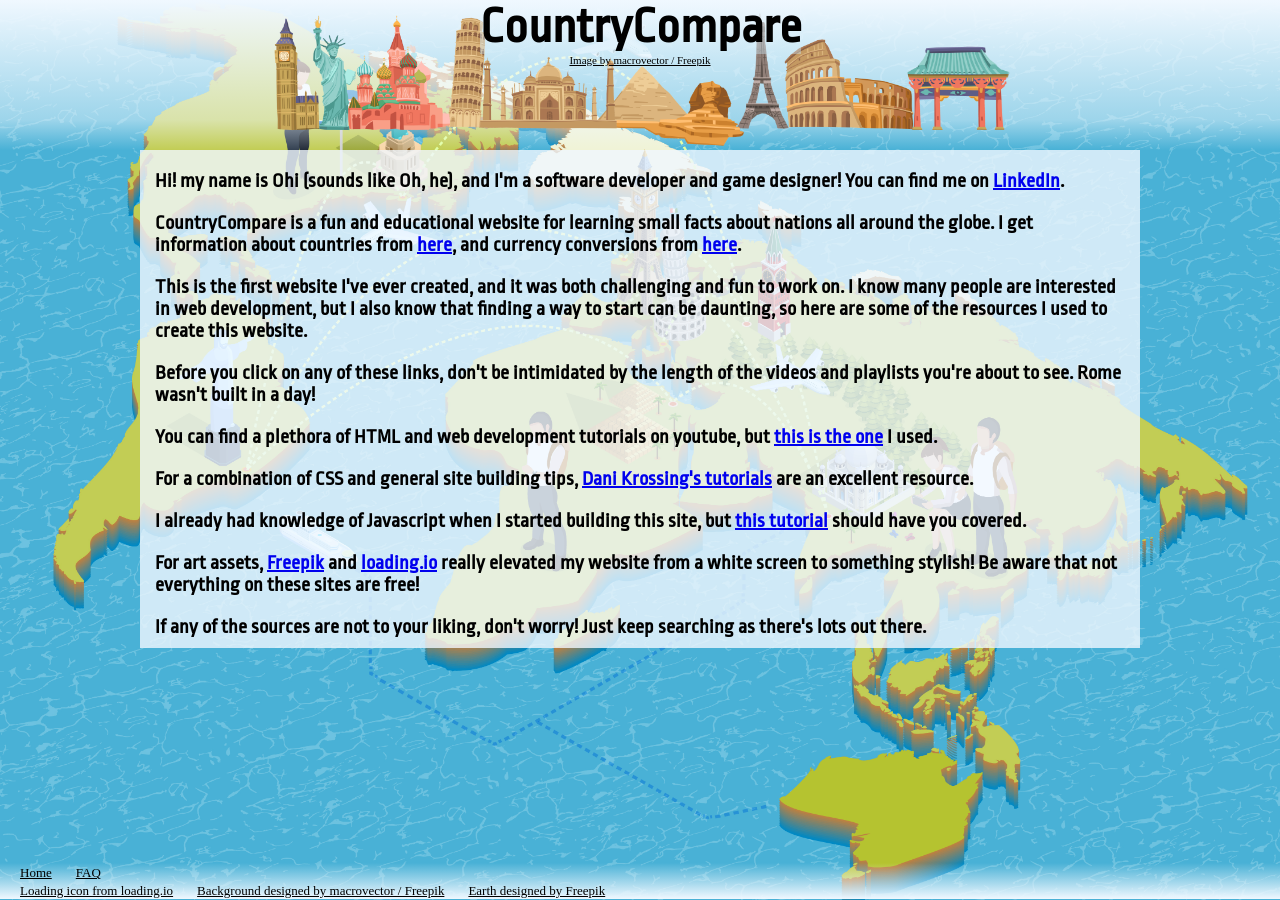
==== about.html @ cd1dc496 "initial commit" ====
<!DOCTYPE html>
<html lang="en">
    <head>
        <title>About CountryCompare</title>
        <meta charset="UTF-8"/>
        <meta name="viewport" content="width=device-width, initial-scale=1.0">
        <link rel="icon" type="image/x-icon" href="favicon.ico">
        <link href="https://fonts.googleapis.com/css2?family=Ropa+Sans&display=swap" rel="stylesheet">
        <link rel="stylesheet" href="css/style.css"/>
    </head>
    <body>
        <header>
            <div>
                <div><h1>CountryCompare</h1></div>
                <div class="creditCaption">
                    <a href="http://www.freepik.com" target="_blank">Image by macrovector / Freepik</a>
                </div>
            </div>            
        </header>

        <div class="mainContentContainer aboutPageMainContentContainer">
            <div class="mainContent aboutPageMainContent">
                <div class="rowBlock">
                    <p>
                        Hi! my name is Ohi (sounds like Oh, he), and I'm a software developer and game designer! You can find me on <a href="https://www.linkedin.com/in/ohi-ahimie/" target="_blank">LinkedIn</a>.
                    </p>
                </div>

                <div class="rowBlock">
                    <p>
                        CountryCompare is a fun and educational website for learning small facts about nations all around the globe.
                        I get information about countries from <a href="https://restcountries.com/" target="_blank">here</a>, and currency conversions from <a href="https://rapidapi.com/fyhao/api/currency-exchange" target="_blank">here</a>.
                    </p>
                </div>
    
                <div class="rowBlock">
                    <p>
                        This is the first website I've ever created, and it was both challenging and fun to work on. I know many people are interested in
                        web development, but I also know that finding a way to start can be daunting, so here are some of the resources I used to create this website.
                    </p>
                </div>
                
                <div class="rowBlock">
                    <p>
                        Before you click on any of these links, don't be intimidated by the length of the videos and playlists you're about to see. Rome wasn't built in a day!
                    </p>
                </div>
                
                <div class="rowBlock">
                    <p>
                        You can find a plethora of HTML and web development tutorials on youtube, but <a href="https://www.youtube.com/watch?v=3RXlQPkJzCM" target="_blank">this is the one</a> I used.
                    </p>
                </div>
    
                <div class="rowBlock">
                    <p>
                        For a combination of CSS and general site building tips, <a href="https://www.youtube.com/playlist?list=PL0eyrZgxdwhwNC5ppZo_dYGVjerQY3xYU" target="_blank">Dani Krossing's tutorials</a> are an excellent resource.
                    </p>
                </div>
    
                <div class="rowBlock">
                    <p>
                        I already had knowledge of Javascript when I started building this site, but <a href="https://www.youtube.com/watch?v=W6NZfCO5SIk" target="_blank">this tutorial</a> should have you covered.
                    </p>
                </div>
                
                <div class="rowBlock">
                    <p>
                        For art assets, <a href="http://www.freepik.com" target="_blank">Freepik</a> and <a href="https://loading.io/" target="_blank">loading.io</a> really elevated my website from a white screen to something stylish! Be aware that not everything on these sites are free!  
                    </p>
                </div>
                
                <div class="rowBlock">
                    <p>
                        If any of the sources are not to your liking, don't worry! Just keep searching as there's lots out there.                    
                    </p>
                </div>    
            </div>
        </div>

        <footer>  
            <div>
                <a href="index.html">Home</a>
                <a href="faq.html">FAQ</a>
            </div>        
            
            <div>
                <a href="https://loading.io/icon/" target="_blank">Loading icon from loading.io</a>
                <a href="http://www.freepik.com" target="_blank">Background designed by macrovector / Freepik</a>
                <a href="http://www.freepik.com" target="_blank">Earth designed by Freepik</a>
            </div>
        </footer>
        
    </body>
</html>
---- css/style.css ----
*{
    margin: 0;
    padding: 0; 
}

html{
    min-height: 100%;
    position: relative;
}

body{
    background-image: url("../img/11165.jpg");
    background-repeat: no-repeat;
    background-size: cover;
    background-position: center;
    height: fit-content;
    /* position: relative; */
    /* min-height: 100vh; */
}

header{
    width: 100%;
    min-height: 75px;
    background-image: url("../img/worldLandscapes.png"), linear-gradient(rgba(240, 248, 255, 1), rgba(240, 248, 255, 0.5) 80%, rgba(240, 248, 255, 0));
    background-repeat: no-repeat;
    background-size: contain;
    background-position: center;
}

header div{
    display: flex;
    align-items: center;
    width: inherit;
    flex-direction: column;
    margin-left: auto;
    margin-right: auto;
}

.titleBox{
    background-image: linear-gradient(rgba(240, 248, 255, 0.6), rgba(203, 232, 245, 0.4));
    display: flex;
    flex-direction: column;
    width: fit-content;
    padding-left: 5px;
    padding-right: 5px;
}

.creditCaption{
    height: fit-content;
    width: fit-content;
    padding-top: 0;
}

.creditCaption a{
    color:black;
    font-size: 11px;
}

h1 {
    font-family: 'Ropa Sans', sans-serif;
    text-align: center;
    display: inline;
    font-size: 28px;
}

h2{
    font-family: 'Ropa Sans', sans-serif;
    text-align: center;
}

h3{
    font-family: 'Ropa Sans', sans-serif;
    text-align: center;
    padding-bottom: 5px;
    font-size: 20px;
}

p{
    font-family: 'Ropa Sans', sans-serif;
    font-weight: 600;
    font-size: 16px;
}

.faqAnswer p{
    color: rgb(82, 82, 82);
}

.mainContentContainer{
    position: relative;
}

.mainContentContainer{
    /*                                header and footer size */
    min-height: calc(max(500px, 100vh) - 75px - 55px);
}

.mainContent{
    margin-left: auto;
    margin-right: auto; 
    margin-bottom: 10px;    
    width: 100%;
    vertical-align: top;
    /* height: fit-content; */
    min-height: 475px;
    background-color:rgba(240, 248, 255, 0.8);
}

.homePageMainContent {
    padding-top: 10px;
    padding-bottom: 10px;
}

.aboutPageMainContent {
    padding-bottom: 10px;
}

.aboutPageMainContent p, .faqPageMainContent p{
    padding-left: 7px;
    padding-right: 7px;
}

.aboutPageMainContent div{
    padding-top: 15px;
}

.faqTitle{
    padding-top: 5px;
    margin-bottom: 5px;
}

.faqAnswer{
    margin-bottom: 20px;
    background-color: rgba(240, 248, 255, 0.8);
    padding-top: 10px;
    padding-bottom: 10px;
}

.faqPageMainContent .rowBlock{
    flex-direction: column;
}

.rowBlock{
    display: flex;
}  

.leftItem{
    margin-right: auto;
    padding-left: 7px;
    max-width: 170px;
    flex: 1;
}

.rightItem{
    margin-left: auto;
    padding-right: 7px;
    max-width: 170px;
    text-align: right;
    flex: 1;
}

.flagImage{
    height: 45px;
    object-fit: contain;
    margin-left: auto; 
    margin-right: auto; 
    display: block;
    margin-bottom: 5px;
}

.middleSelector{
    align-self: flex-end;
}

#linkAlertText{
    background-color: rgba(203, 232, 245, 0.6);
    opacity: 0;
    cursor: default;
}

#flipButton{
    margin-bottom: 3px;
}

.middleSelector .buttonContainer{
    display: flex;
    flex-direction: column;
    align-items: center;
    padding-bottom: 5px;
}

.selectorContainer{
    margin-left: auto; 
    margin-right: auto;
    width: fit-content;
    padding-bottom: 5px;
    display: flex;
    flex-direction: column;
}

.searchContainer {
    margin-bottom: 4px;
}

.inputField{
    width: 117px;
    font-size: 14px;
}

button{
    color: white;
    background-color: rgb(65, 156, 189);
    border-color: rgb(65, 156, 189);
    border-style: solid;
    border-radius: 3px;
    padding-left: 5px;
    padding-right: 5px;
    padding-top: 1px;
    padding-bottom: 2px;
    font-size: 14px;
    transition: opacity 0.15s
}

button:hover{
    opacity: 0.8;
}

button:active{
    opacity: 0.5;
}

.defaultGroup1, .defaultGroup2, .errorGroup1, .errorGroup2 {
    text-align: center;
}   

.centeredItem{
    margin-left: auto;
    margin-right: auto;
    max-width: 90%;
}

.currencyLoader{
    width: 35px;
}

.countryLink{
    color: black;
    text-overflow: ellipsis;
}

footer{ 
    /* height: fit-content; */
    /* position: absolute; */
    /* left: 0;
    bottom: 0; */
    width: 100%;
    overflow: hidden;
    background-image: linear-gradient(rgba(240, 248, 255,0), rgba(240, 248, 255, 1));
}

footer a{
    color:black;
}

footer div a{
    color:black;
    font-size: small;
}

@media only screen and (min-width: 400px){
    .mainContent{
        min-height: 500px;
    }

    .flagImage{
        height: 65px;
    }
}

@media only screen and (min-width: 545px){
    .mainContentContainer{
        /*                                header and footer size */
        min-height: calc(max(650px, 100vh) - 75px - 37px);
    }

    .mainContent{
        /* content is now so wide that it shrinks vertically */
        min-height: 455px;
    }

    .homePageMainContent {
        padding-top: 15px;
        padding-bottom: 15px;
    }

    .flagImage{
        height: 85px;
        margin-bottom: 8px;
    }

    .leftItem{
        padding-left: 25px;
        max-width: 250px;
    }  
    
    .rightItem{
        padding-right: 25px;
        max-width: 250px;
    }
}

@media only screen and (min-width: 750px){
    header{
        min-height: none;
        height: 150px;
    }

    .titleBox{
        background-image: none;
    }

    h1{
        font-size: 50px;
        background-image: linear-gradient(rgba(240, 248, 255, 0.6), rgba(203, 232, 245, 0.4));
    }

    h2{
        font-size: 40px;
    }

    h3{
        font-size: 22px;
    }

    p {
        font-size: 20px;
    }

    .mainContentContainer{
        /*                                header and footer size */
        min-height: calc(max(675px, 100vh) - 150px - 37px);
    }

    .mainContent{
        max-width: 1000px;
        margin-bottom: 50px;
    }

    .homePageMainContent {
        padding-top: 25px;
        padding-bottom: 25px;
    }
    
    .aboutPageMainContent p, .faqPageMainContent p{
        padding-left: 15px;
        padding-right: 15px;
    }

    .aboutPageMainContent div{
        padding-top: 20px;
    }

    .faqTitle{
        padding-top: 5px;
        margin-bottom: 10px;
    }

    .faqAnswer{
        margin-bottom: 30px;
    }
    
    .leftItem{
        padding-left: 25px;
        max-width: 450px;
    }  
    
    .rightItem{
        padding-right: 25px;
        max-width: 450px;
    }
    
    .flagImage{
        height: 120px;
        margin-bottom: 15px;
    }
    
    .inputField{
        width: 140px;
        height: 25px;
        font-size: 18px;
    }
    .selectorContainer{
        flex-direction: row;
    }

    .searchContainer {
        margin-bottom: 0;
    }

    .buttonContainer{
        margin-left: 5px;
    }
    
    button{
        width: fit-content;
        padding-left: 6px;
        padding-right: 6px;
        padding-top: 2px;
        padding-bottom: 2px;
        font-size: 18px;
    }
    
    .firstTextRow{
        margin-top: 5px;
    }

    footer a{
        margin-left: 20px;
    }
    
    footer div a{
        margin-left: 20px;
    }
}

@media only screen and (min-width: 1000px){
     .mainContentContainer{
        /*                                header and footer size */
        min-height: calc(max(675px, 100vh) - 150px - 37px);
    }

    .flagImage{
        height: 150px;
        margin-bottom: 15px;
    }

    .inputField{
        width: 180px;
        font-size: 18px;
    }

    button{
        width: fit-content;
        padding-left: 8px;
        padding-right: 8px;
        padding-top: 3px;
        padding-bottom: 3px;
        font-size: 18px;
    }
}
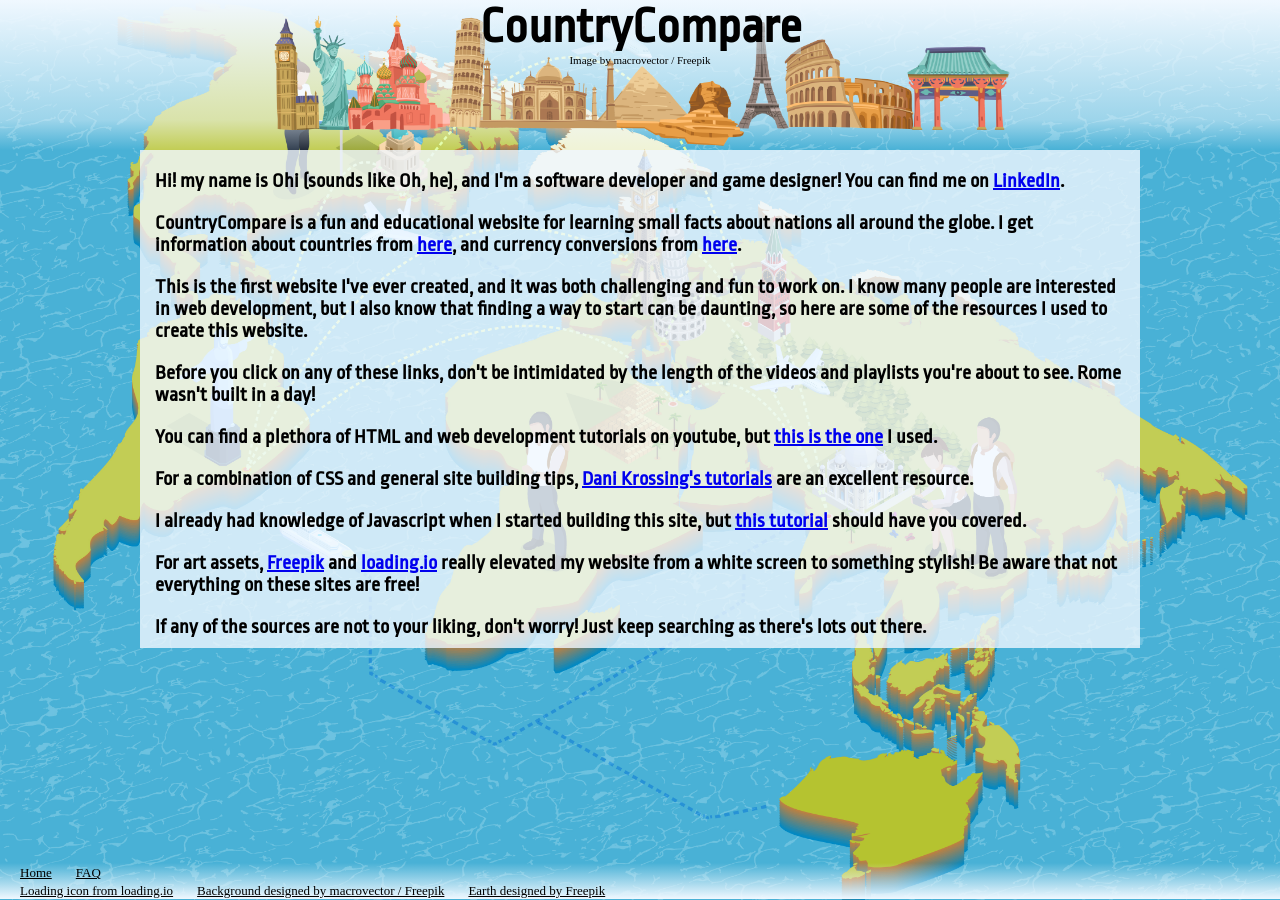
==== commit bfd9b79f: "updated api versions and resulting cleanup" ====
--- a/about.html
+++ b/about.html
@@ -11,11 +11,15 @@
     <body>
         <header>
             <div>
-                <div><h1>CountryCompare</h1></div>
-                <div class="creditCaption">
-                    <a href="http://www.freepik.com" target="_blank">Image by macrovector / Freepik</a>
+                <div class="titleBox">
+                    <a href="index.html">
+                        <h1>CountryCompare</h1>
+                    </a>
+                    <div class="creditCaption">
+                        <a href="http://www.freepik.com" target="_blank">Image by macrovector / Freepik</a>
+                    </div>
                 </div>
-            </div>            
+            </div>
         </header>
 
         <div class="mainContentContainer aboutPageMainContentContainer">
@@ -29,7 +33,7 @@
                 <div class="rowBlock">
                     <p>
                         CountryCompare is a fun and educational website for learning small facts about nations all around the globe.
-                        I get information about countries from <a href="https://restcountries.com/" target="_blank">here</a>, and currency conversions from <a href="https://rapidapi.com/fyhao/api/currency-exchange" target="_blank">here</a>.
+                        I get information about countries from <a href="https://restcountries.com/" target="_blank">here</a>, and currency conversions from <a href="https://www.exchangerate-api.com/" target="_blank">here</a>.
                     </p>
                 </div>
     
--- a/css/style.css
+++ b/css/style.css
@@ -43,6 +43,11 @@
     width: fit-content;
     padding-left: 5px;
     padding-right: 5px;
+}
+
+.titleBox a{
+    text-decoration: none;
+    color: black;
 }
 
 .creditCaption{
